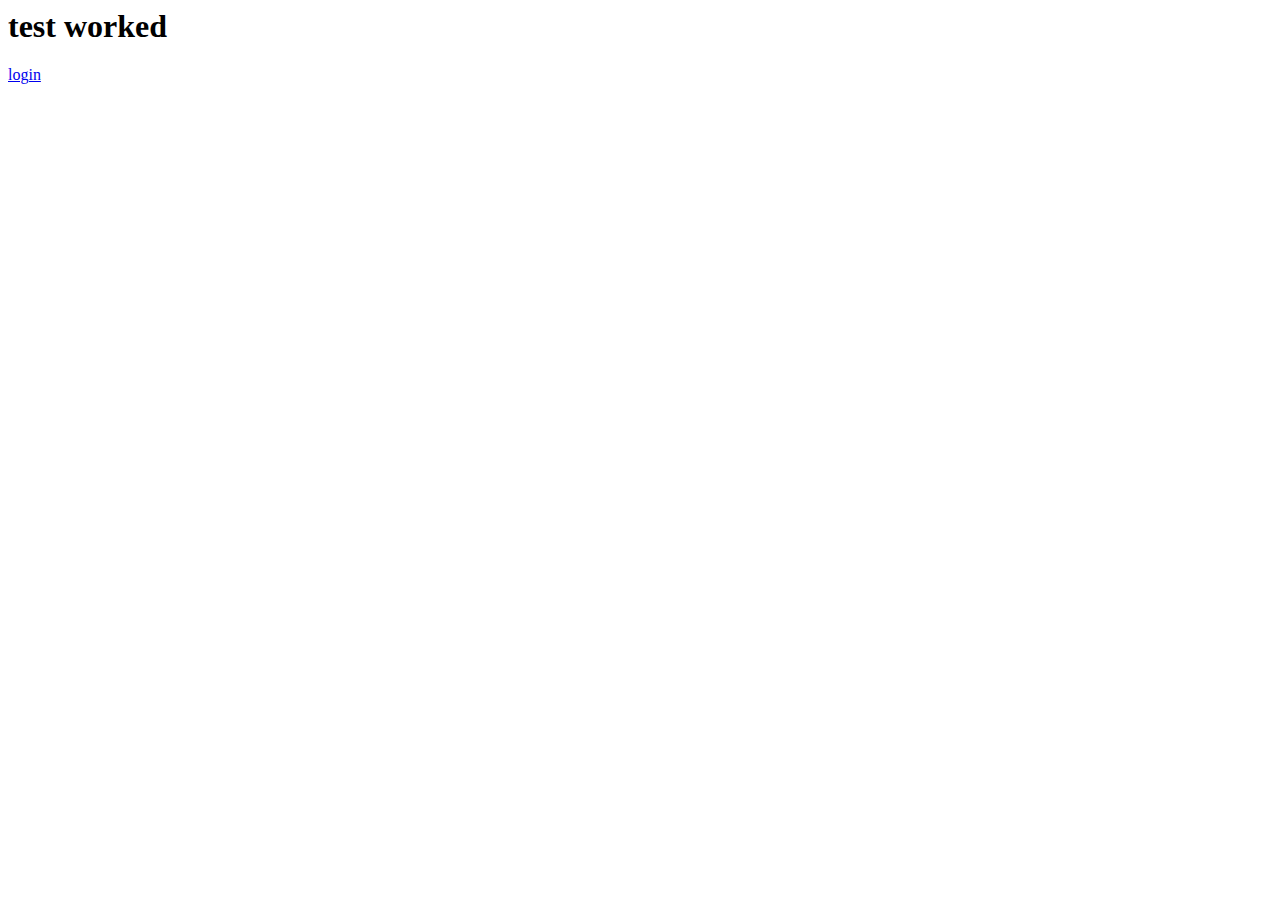
==== index.html @ f1adc9f0 "dfasdfasd" ====
<html>
<head>

	<script type="text/javascript" src="http://ajax.googleapis.com/ajax/libs/jquery/1.7.2/jquery.min.js"></script>

	<script type="text/javascript">
		function login()
		{
			var clientId = 'cd5f9e92975d423eaffd625d3f095c77';
			window.parent.location = 'https://instagram.com/oauth/authorize/?client_id=' + clientId + '&redirect_uri=http://localhost/wall.html&response_type=token';
		}
	</script>


</head>
<body>
	<h1>
		test worked</h1>
	<p>
		<a href="#" onclick="login()">login</a></p>
</body>
</html>
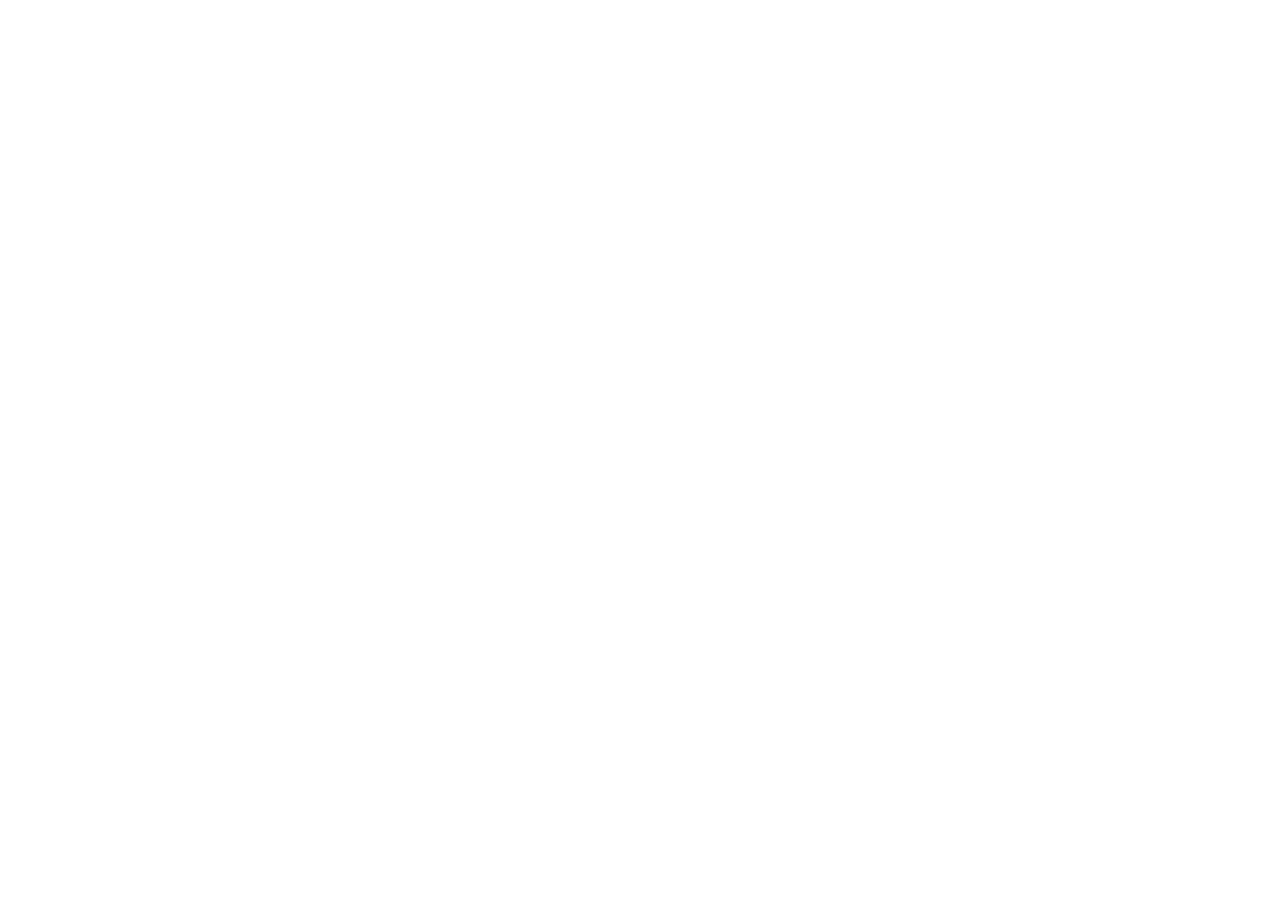
==== commit b8e1916e: "tweaks" ====
--- a/index.html
+++ b/index.html
@@ -2,21 +2,19 @@
 <head>
 
 	<script type="text/javascript" src="http://ajax.googleapis.com/ajax/libs/jquery/1.7.2/jquery.min.js"></script>
+	<script type="text/javascript" src="/js/globals.js"></script>
 
 	<script type="text/javascript">
 		function login()
 		{
 			var clientId = 'cd5f9e92975d423eaffd625d3f095c77';
-			window.parent.location = 'https://instagram.com/oauth/authorize/?client_id=' + clientId + '&redirect_uri=http://localhost/wall.html&response_type=token';
+			window.parent.location = 'https://instagram.com/oauth/authorize/?client_id=' + clientId + '&redirect_uri='+ redirectUrl + '&response_type=token';
 		}
 	</script>
 
 
 </head>
-<body>
-	<h1>
-		test worked</h1>
-	<p>
-		<a href="#" onclick="login()">login</a></p>
+<body onLoad="login()">
+	
 </body>
 </html>
